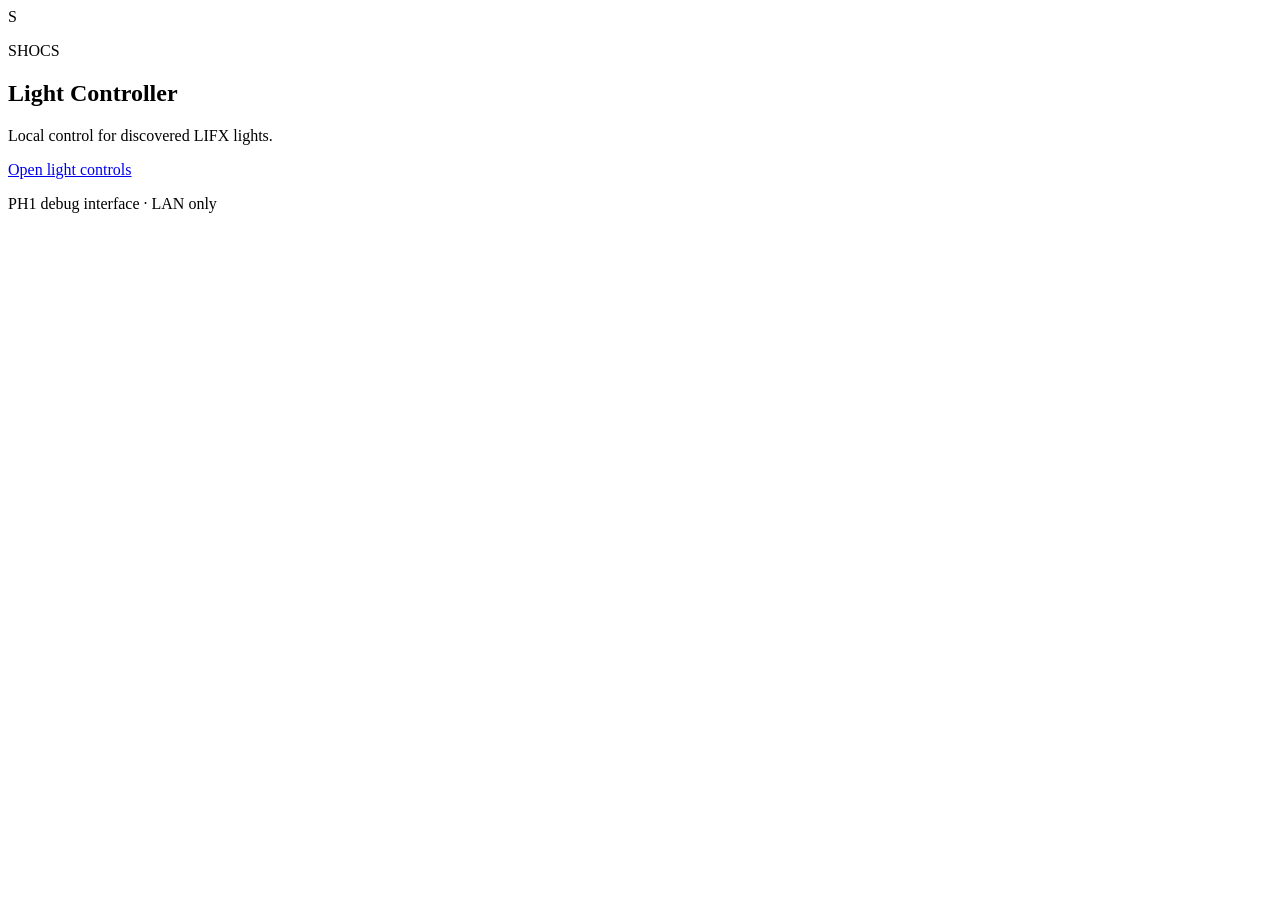
==== src/static/index.html @ 1e2f4621 "Basic web ui implemented" ====
<!doctype html>
<html lang="en">
<head>
  <meta charset="utf-8">
  <meta name="viewport" content="width=device-width, initial-scale=1">
  <meta name="color-scheme" content="light">
  <title>SHOCS Light Controller</title>
  <link rel="stylesheet" href="/static/styles.css">
</head>
<body>
  <main class="shell landing-shell">
    <section class="hero-card">
      <div class="brand-mark" aria-hidden="true">S</div>
      <p class="eyebrow">SHOCS</p>
      <h1>Light Controller</h1>
      <p class="hero-copy">
        Local control for discovered LIFX lights.
      </p>
      <a class="primary-button" href="/lights">Open light controls</a>
      <p class="build-note">PH1 debug interface · LAN only</p>
    </section>
  </main>
</body>
</html>
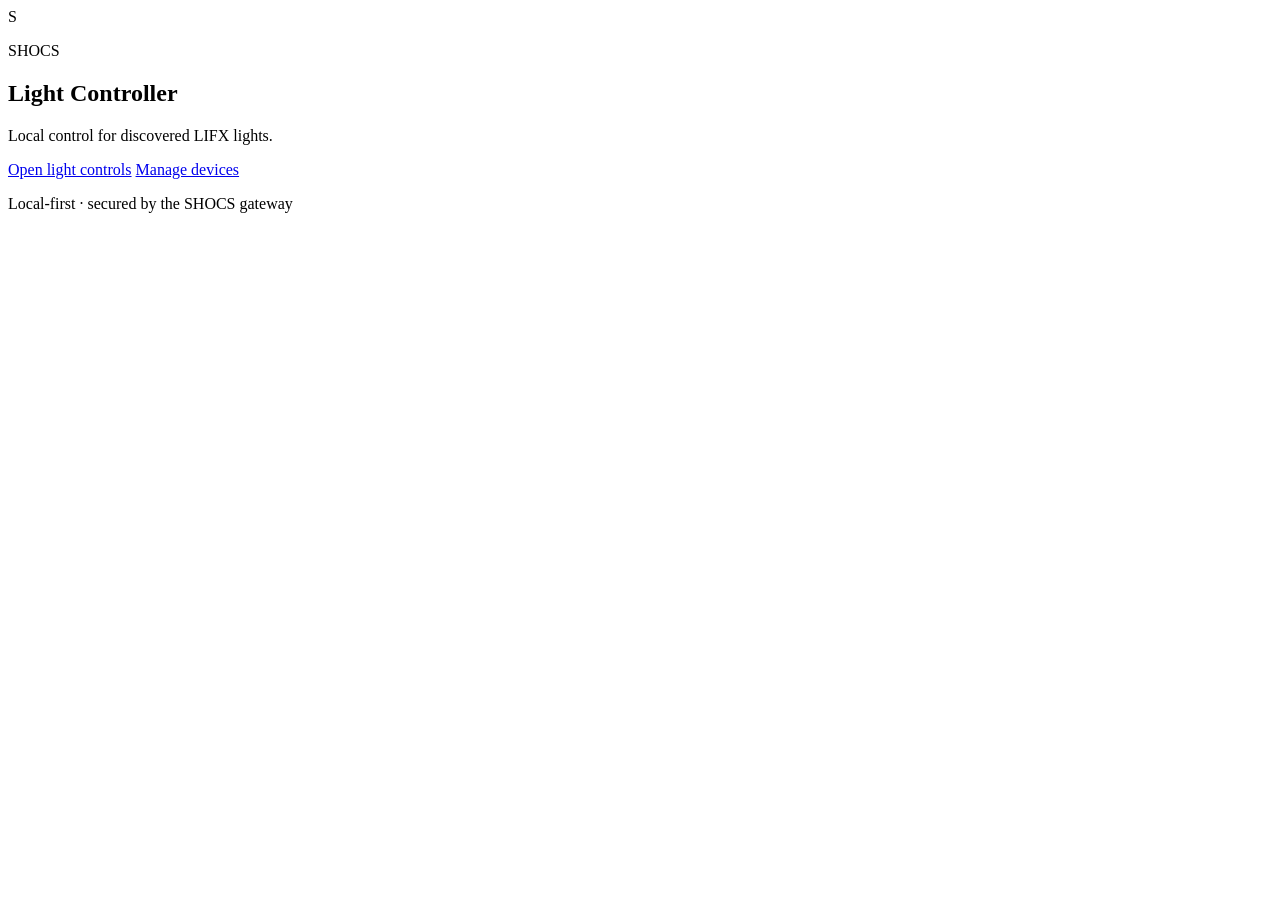
==== commit ff9a9e8f: "Add management console." ====
--- a/src/static/index.html
+++ b/src/static/index.html
@@ -16,8 +16,11 @@
       <p class="hero-copy">
         Local control for discovered LIFX lights.
       </p>
-      <a class="primary-button" href="/lights">Open light controls</a>
-      <p class="build-note">PH1 debug interface · LAN only</p>
+      <div class="landing-actions">
+        <a class="primary-button" href="/lights">Open light controls</a>
+        <a class="secondary-button" href="/manage">Manage devices</a>
+      </div>
+      <p class="build-note">Local-first · secured by the SHOCS gateway</p>
     </section>
   </main>
 </body>
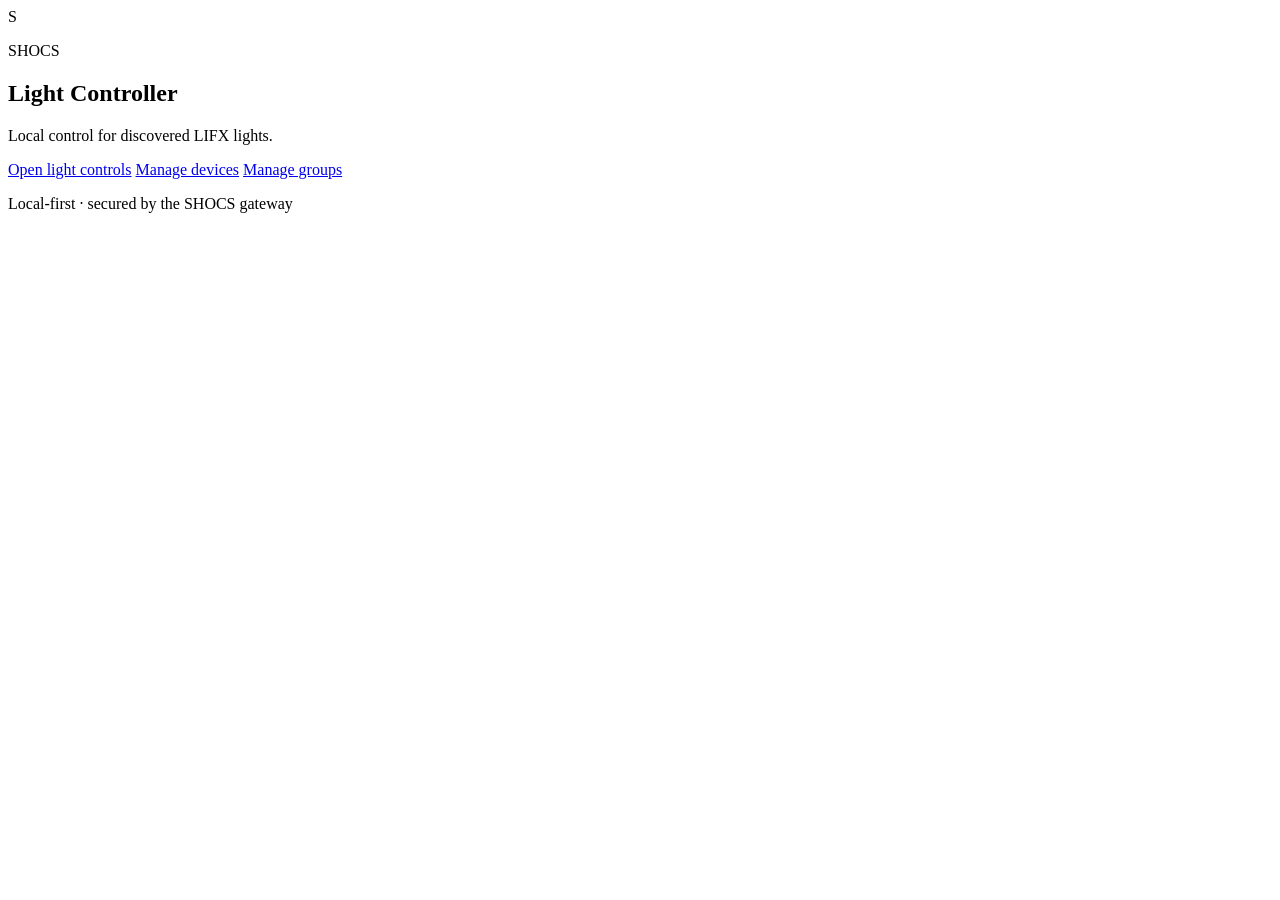
==== commit 19a6791d: "Implement group management." ====
--- a/src/static/index.html
+++ b/src/static/index.html
@@ -19,6 +19,7 @@
       <div class="landing-actions">
         <a class="primary-button" href="/lights">Open light controls</a>
         <a class="secondary-button" href="/manage">Manage devices</a>
+        <a class="secondary-button" href="/groups">Manage groups</a>
       </div>
       <p class="build-note">Local-first · secured by the SHOCS gateway</p>
     </section>
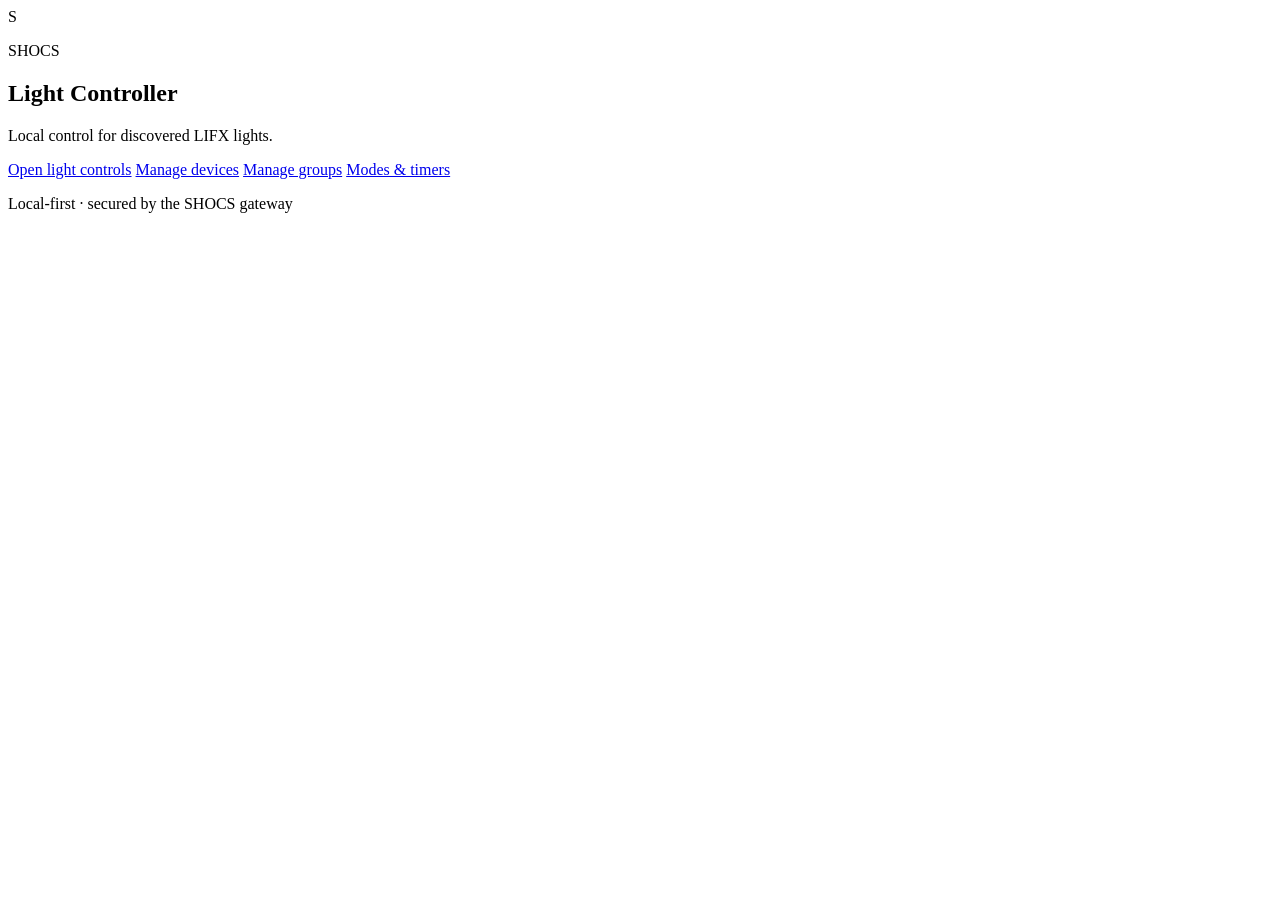
==== commit 842966d1: "Add timer mode, brightness slider on group management bug fix." ====
--- a/src/static/index.html
+++ b/src/static/index.html
@@ -20,6 +20,7 @@
         <a class="primary-button" href="/lights">Open light controls</a>
         <a class="secondary-button" href="/manage">Manage devices</a>
         <a class="secondary-button" href="/groups">Manage groups</a>
+        <a class="secondary-button" href="/modes">Modes & timers</a>
       </div>
       <p class="build-note">Local-first · secured by the SHOCS gateway</p>
     </section>
